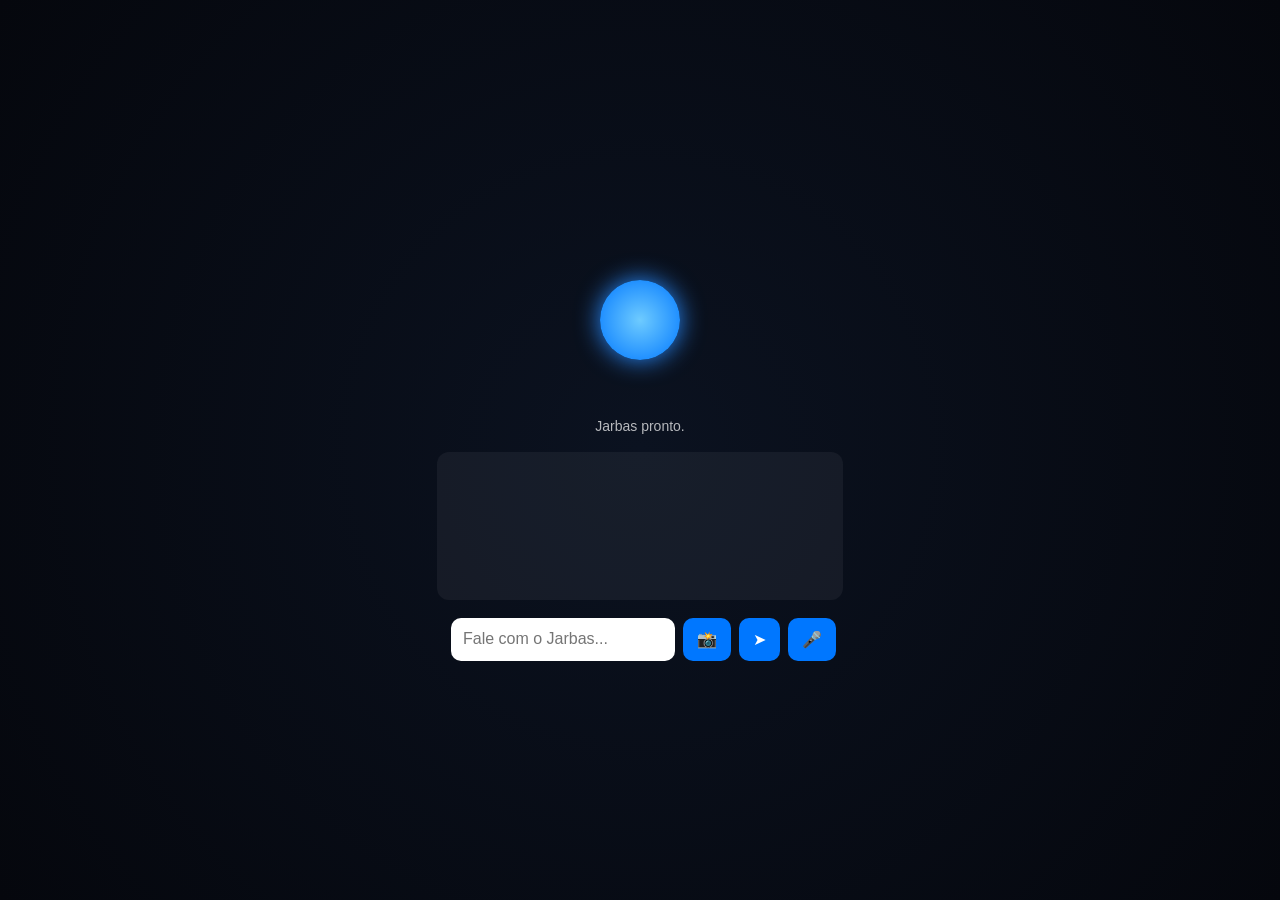
==== templates/index.html @ a49b1b82 "Update index.html" ====
<!DOCTYPE html>
<html lang="pt-br">
<head>
  <meta charset="UTF-8">
  <title>Jarbas AI</title>
  <link rel="stylesheet" href="/static/style.css">
</head>
<body>

<div id="container">

  <div id="orb-container">
    <div class="wave"></div>
    <div class="wave"></div>
    <div class="wave"></div>
    <div id="orb"></div>
  </div>

  <div id="status">Jarbas pronto.</div>

  <div id="chat-box">
    <div id="resposta"></div>
    <img id="preview" style="max-width:150px; display:none; margin-top:10px; border-radius:10px;">
  </div>

  <div id="input-area">
    <input id="msg" type="text" placeholder="Fale com o Jarbas..." />

    <input id="imagem" type="file" accept="image/*" style="display:none" />
    <button onclick="document.getElementById('imagem').click()">📸</button>

    <button onclick="enviar()">➤</button>
    <button onclick="ouvir()">🎤</button>
  </div>

</div>

<script>
const respostaDiv = document.getElementById("resposta");
const orb = document.getElementById("orb");
const waves = document.querySelectorAll(".wave");
const msg = document.getElementById("msg");
const status = document.getElementById("status");
const inputImagem = document.getElementById("imagem");
const preview = document.getElementById("preview");

function falar(texto) {
  const voz = new SpeechSynthesisUtterance(texto);
  voz.lang = "pt-BR";

  orb.classList.add("active");
  waves.forEach(w => w.classList.add("active"));
  status.innerText = "Jarbas falando...";

  voz.onend = () => {
    orb.classList.remove("active");
    waves.forEach(w => w.classList.remove("active"));
    status.innerText = "Jarbas pronto.";
  };

  speechSynthesis.speak(voz);
}

function escreverLetraPorLetra(texto) {
  respostaDiv.innerHTML = "";
  let i = 0;
  const intervalo = setInterval(() => {
    respostaDiv.innerHTML += texto[i];
    i++;
    if (i >= texto.length) clearInterval(intervalo);
  }, 25);
}

inputImagem.onchange = () => {
  const file = inputImagem.files[0];
  if (file) {
    const url = URL.createObjectURL(file);
    preview.src = url;
    preview.style.display = "block";
  } else {
    preview.style.display = "none";
  }
};

function enviar() {
  const texto = msg.value.trim();
  const imagem = inputImagem.files[0];

  if (!texto && !imagem) return;

  status.innerText = "Jarbas pensando...";

  const formData = new FormData();
  formData.append("mensagem", texto);
  if (imagem) formData.append("imagem", imagem);

  fetch("/perguntar", {
    method: "POST",
    body: formData
  })
  .then(r => r.json())
  .then(d => {
    escreverLetraPorLetra(d.resposta);
    falar(d.resposta);
  })
  .catch(() => {
    status.innerText = "Erro ao falar com o Jarbas.";
  });

  msg.value = "";
  inputImagem.value = "";
  preview.style.display = "none";
}

let recognition;

if ("webkitSpeechRecognition" in window || "SpeechRecognition" in window) {
  const SpeechRecognition = window.SpeechRecognition || window.webkitSpeechRecognition;
  recognition = new SpeechRecognition();
  recognition.lang = "pt-BR";

  recognition.onstart = () => {
    status.innerText = "Ouvindo você...";
  };

  recognition.onresult = (event) => {
    const textoFalado = event.results[0][0].transcript;
    msg.value = textoFalado;
    enviar();
  };

  recognition.onerror = () => {
    status.innerText = "Erro no microfone.";
  };
}

function ouvir() {
  if (recognition) recognition.start();
}
</script>

</body>
</html>
---- static/style.css ----
body {
  margin: 0;
  height: 100vh;
  background: radial-gradient(circle at center, #0b1220, #05070d);
  color: white;
  font-family: "Segoe UI", Arial, sans-serif;

  display: flex;
  align-items: center;
  justify-content: center;
}

#container {
  width: 100%;
  max-width: 420px;
  height: 100%;
  display: flex;
  flex-direction: column;
  align-items: center;
  justify-content: center;
  gap: 18px;
}

#orb-container {
  position: relative;
  width: 160px;
  height: 160px;
}

#orb {
  width: 80px;
  height: 80px;
  background: radial-gradient(circle, #6ecbff, #0077ff);
  border-radius: 50%;
  position: absolute;
  top: 50%;
  left: 50%;
  transform: translate(-50%, -50%);
  box-shadow: 0 0 25px #2a8cff;
  z-index: 2;
}

.wave {
  position: absolute;
  width: 100%;
  height: 100%;
  border-radius: 50%;
  border: 2px solid rgba(100,170,255,0.3);
  animation: pulse 4s infinite;
  opacity: 0;
}

.wave:nth-child(1) { animation-delay: 0s; }
.wave:nth-child(2) { animation-delay: 1.3s; }
.wave:nth-child(3) { animation-delay: 2.6s; }

@keyframes pulse {
  0% {
    transform: scale(0.4);
    opacity: 0.8;
  }
  100% {
    transform: scale(1.4);
    opacity: 0;
  }
}

.active {
  animation-duration: 1s !important;
  opacity: 1;
}

#status {
  font-size: 14px;
  opacity: 0.7;
}

#chat-box {
  width: 90%;
  max-width: 380px;
  min-height: 120px;
  background: rgba(255,255,255,0.05);
  border-radius: 12px;
  padding: 14px;
  overflow-y: auto;
  font-size: 17px;
}

#input-area {
  width: 90%;
  max-width: 380px;
  display: flex;
  gap: 8px;
}

#input-area input {
  flex: 1;
  padding: 12px;
  border-radius: 10px;
  border: none;
  outline: none;
  font-size: 16px;
}

#input-area button {
  padding: 12px 14px;
  border-radius: 10px;
  border: none;
  background: #0077ff;
  color: white;
  font-size: 16px;
  cursor: pointer;
}
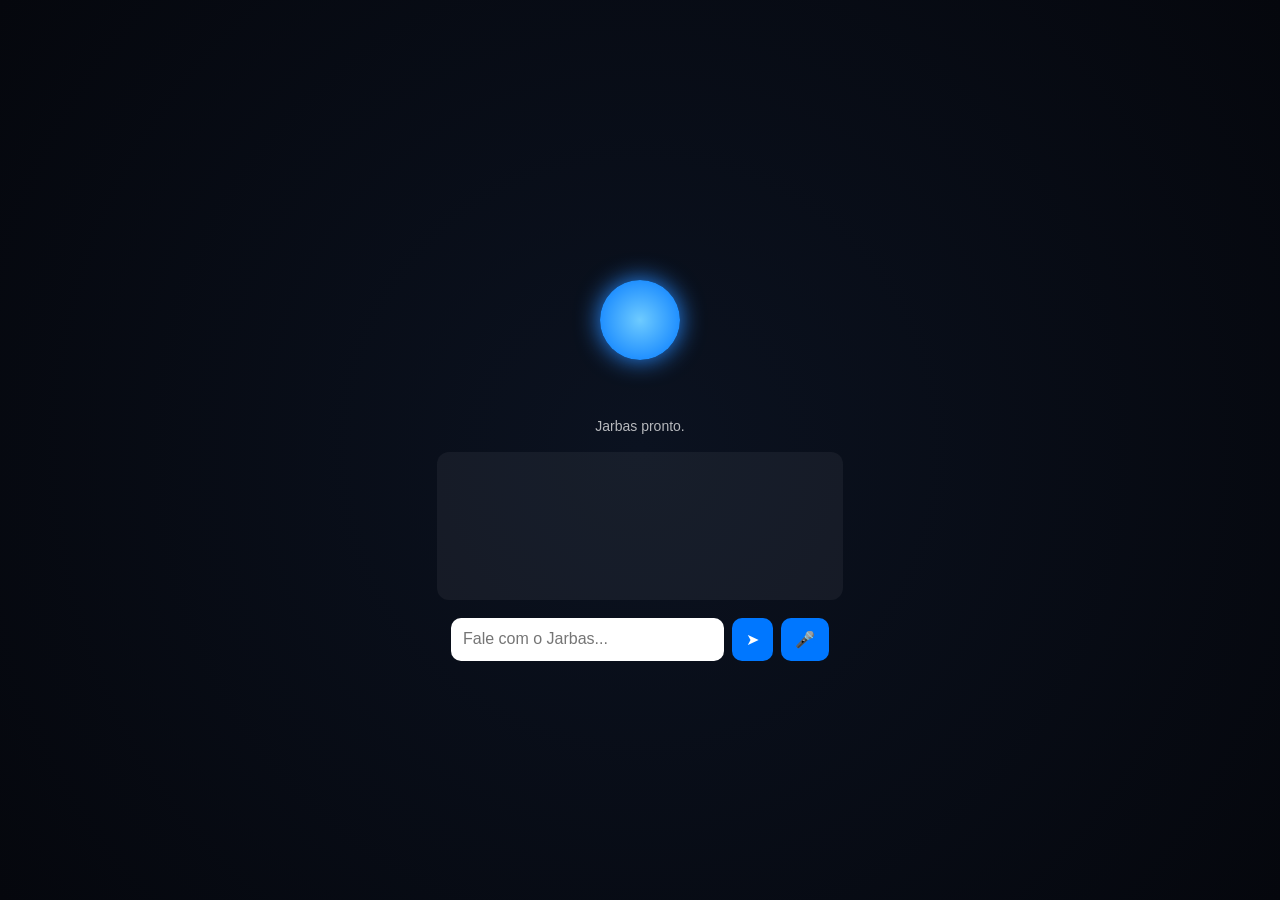
==== commit f3804085: "Update index.html" ====
--- a/templates/index.html
+++ b/templates/index.html
@@ -8,7 +8,6 @@
 <body>
 
 <div id="container">
-
   <div id="orb-container">
     <div class="wave"></div>
     <div class="wave"></div>
@@ -20,19 +19,13 @@
 
   <div id="chat-box">
     <div id="resposta"></div>
-    <img id="preview" style="max-width:150px; display:none; margin-top:10px; border-radius:10px;">
   </div>
 
   <div id="input-area">
     <input id="msg" type="text" placeholder="Fale com o Jarbas..." />
-
-    <input id="imagem" type="file" accept="image/*" style="display:none" />
-    <button onclick="document.getElementById('imagem').click()">📸</button>
-
     <button onclick="enviar()">➤</button>
     <button onclick="ouvir()">🎤</button>
   </div>
-
 </div>
 
 <script>
@@ -41,18 +34,22 @@
 const waves = document.querySelectorAll(".wave");
 const msg = document.getElementById("msg");
 const status = document.getElementById("status");
-const inputImagem = document.getElementById("imagem");
-const preview = document.getElementById("preview");
+
+let falando = false;
 
 function falar(texto) {
+  if (falando) speechSynthesis.cancel();
+
   const voz = new SpeechSynthesisUtterance(texto);
   voz.lang = "pt-BR";
+  falando = true;
 
   orb.classList.add("active");
   waves.forEach(w => w.classList.add("active"));
   status.innerText = "Jarbas falando...";
 
   voz.onend = () => {
+    falando = false;
     orb.classList.remove("active");
     waves.forEach(w => w.classList.remove("active"));
     status.innerText = "Jarbas pronto.";
@@ -64,39 +61,25 @@
 function escreverLetraPorLetra(texto) {
   respostaDiv.innerHTML = "";
   let i = 0;
+
   const intervalo = setInterval(() => {
-    respostaDiv.innerHTML += texto[i];
+    respostaDiv.innerHTML += texto.charAt(i);
     i++;
     if (i >= texto.length) clearInterval(intervalo);
-  }, 25);
+  }, 20);
 }
-
-inputImagem.onchange = () => {
-  const file = inputImagem.files[0];
-  if (file) {
-    const url = URL.createObjectURL(file);
-    preview.src = url;
-    preview.style.display = "block";
-  } else {
-    preview.style.display = "none";
-  }
-};
 
 function enviar() {
   const texto = msg.value.trim();
-  const imagem = inputImagem.files[0];
-
-  if (!texto && !imagem) return;
+  if (!texto) return;
 
   status.innerText = "Jarbas pensando...";
-
-  const formData = new FormData();
-  formData.append("mensagem", texto);
-  if (imagem) formData.append("imagem", imagem);
+  respostaDiv.innerHTML = "<i>Digitando...</i>";
 
   fetch("/perguntar", {
     method: "POST",
-    body: formData
+    headers: { "Content-Type": "application/json" },
+    body: JSON.stringify({ mensagem: texto })
   })
   .then(r => r.json())
   .then(d => {
@@ -104,13 +87,16 @@
     falar(d.resposta);
   })
   .catch(() => {
-    status.innerText = "Erro ao falar com o Jarbas.";
+    respostaDiv.innerHTML = "Erro ao conectar com o Jarbas.";
+    status.innerText = "Erro.";
   });
 
   msg.value = "";
-  inputImagem.value = "";
-  preview.style.display = "none";
 }
+
+msg.addEventListener("keydown", e => {
+  if (e.key === "Enter") enviar();
+});
 
 let recognition;
 
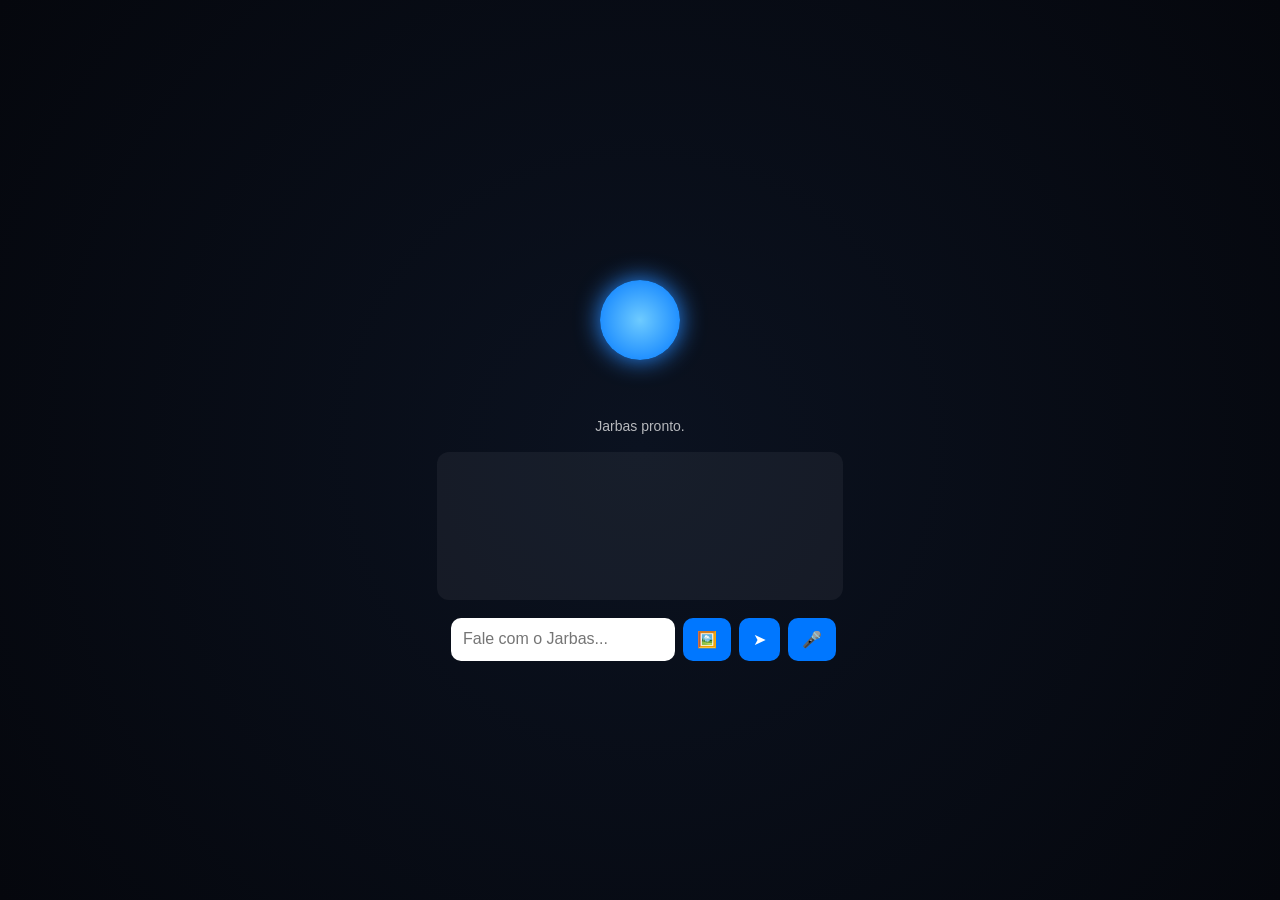
==== commit 4afeb35a: "Update index.html" ====
--- a/templates/index.html
+++ b/templates/index.html
@@ -8,6 +8,7 @@
 <body>
 
 <div id="container">
+
   <div id="orb-container">
     <div class="wave"></div>
     <div class="wave"></div>
@@ -19,13 +20,19 @@
 
   <div id="chat-box">
     <div id="resposta"></div>
+    <img id="preview" style="max-width:150px; display:none; margin-top:10px; border-radius:10px;">
   </div>
 
   <div id="input-area">
     <input id="msg" type="text" placeholder="Fale com o Jarbas..." />
+
+    <input id="imagem" type="file" accept="image/*" style="display:none" />
+    <button onclick="document.getElementById('imagem').click()">🖼️</button>
+
     <button onclick="enviar()">➤</button>
     <button onclick="ouvir()">🎤</button>
   </div>
+
 </div>
 
 <script>
@@ -34,22 +41,42 @@
 const waves = document.querySelectorAll(".wave");
 const msg = document.getElementById("msg");
 const status = document.getElementById("status");
+const inputImagem = document.getElementById("imagem");
+const preview = document.getElementById("preview");
 
-let falando = false;
+let vozSelecionada = null;
+
+// Seleciona a melhor voz disponível em pt-BR
+function carregarVoz() {
+  const vozes = speechSynthesis.getVoices();
+
+  vozSelecionada = vozes.find(v =>
+    v.lang === "pt-BR" &&
+    (v.name.toLowerCase().includes("google") ||
+     v.name.toLowerCase().includes("natural") ||
+     v.name.toLowerCase().includes("microsoft"))
+  ) || vozes.find(v => v.lang === "pt-BR") || vozes[0];
+}
+
+speechSynthesis.onvoiceschanged = carregarVoz;
+carregarVoz();
 
 function falar(texto) {
-  if (falando) speechSynthesis.cancel();
-
   const voz = new SpeechSynthesisUtterance(texto);
   voz.lang = "pt-BR";
-  falando = true;
+
+  if (vozSelecionada) voz.voice = vozSelecionada;
+
+  // Voz mais fluida e viva
+  voz.rate = 1.08;
+  voz.pitch = 1.05;
+  voz.volume = 1.0;
 
   orb.classList.add("active");
   waves.forEach(w => w.classList.add("active"));
   status.innerText = "Jarbas falando...";
 
   voz.onend = () => {
-    falando = false;
     orb.classList.remove("active");
     waves.forEach(w => w.classList.remove("active"));
     status.innerText = "Jarbas pronto.";
@@ -61,25 +88,39 @@
 function escreverLetraPorLetra(texto) {
   respostaDiv.innerHTML = "";
   let i = 0;
-
   const intervalo = setInterval(() => {
-    respostaDiv.innerHTML += texto.charAt(i);
+    respostaDiv.innerHTML += texto[i];
     i++;
     if (i >= texto.length) clearInterval(intervalo);
-  }, 20);
+  }, 25);
 }
+
+inputImagem.onchange = () => {
+  const file = inputImagem.files[0];
+  if (file) {
+    const url = URL.createObjectURL(file);
+    preview.src = url;
+    preview.style.display = "block";
+  } else {
+    preview.style.display = "none";
+  }
+};
 
 function enviar() {
   const texto = msg.value.trim();
-  if (!texto) return;
+  const imagem = inputImagem.files[0];
+
+  if (!texto && !imagem) return;
 
   status.innerText = "Jarbas pensando...";
-  respostaDiv.innerHTML = "<i>Digitando...</i>";
+
+  const formData = new FormData();
+  formData.append("mensagem", texto);
+  if (imagem) formData.append("imagem", imagem);
 
   fetch("/perguntar", {
     method: "POST",
-    headers: { "Content-Type": "application/json" },
-    body: JSON.stringify({ mensagem: texto })
+    body: formData
   })
   .then(r => r.json())
   .then(d => {
@@ -87,16 +128,13 @@
     falar(d.resposta);
   })
   .catch(() => {
-    respostaDiv.innerHTML = "Erro ao conectar com o Jarbas.";
-    status.innerText = "Erro.";
+    status.innerText = "Erro ao falar com o Jarbas.";
   });
 
   msg.value = "";
+  inputImagem.value = "";
+  preview.style.display = "none";
 }
-
-msg.addEventListener("keydown", e => {
-  if (e.key === "Enter") enviar();
-});
 
 let recognition;
 
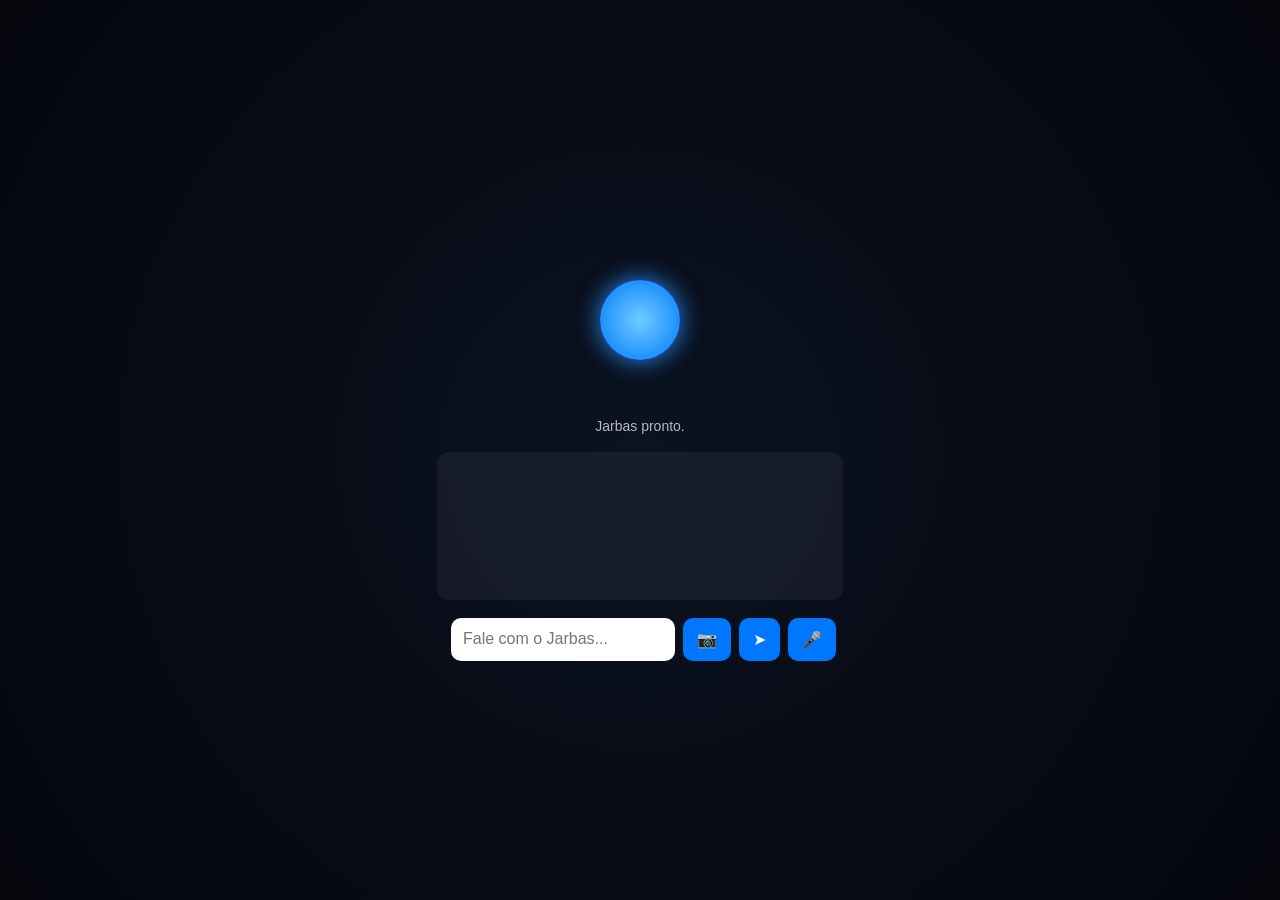
==== commit a92c158d: "Update index.html" ====
--- a/templates/index.html
+++ b/templates/index.html
@@ -27,7 +27,7 @@
     <input id="msg" type="text" placeholder="Fale com o Jarbas..." />
 
     <input id="imagem" type="file" accept="image/*" style="display:none" />
-    <button onclick="document.getElementById('imagem').click()">🖼️</button>
+    <button onclick="document.getElementById('imagem').click()">📷</button>
 
     <button onclick="enviar()">➤</button>
     <button onclick="ouvir()">🎤</button>
@@ -44,33 +44,9 @@
 const inputImagem = document.getElementById("imagem");
 const preview = document.getElementById("preview");
 
-let vozSelecionada = null;
-
-// Seleciona a melhor voz disponível em pt-BR
-function carregarVoz() {
-  const vozes = speechSynthesis.getVoices();
-
-  vozSelecionada = vozes.find(v =>
-    v.lang === "pt-BR" &&
-    (v.name.toLowerCase().includes("google") ||
-     v.name.toLowerCase().includes("natural") ||
-     v.name.toLowerCase().includes("microsoft"))
-  ) || vozes.find(v => v.lang === "pt-BR") || vozes[0];
-}
-
-speechSynthesis.onvoiceschanged = carregarVoz;
-carregarVoz();
-
 function falar(texto) {
   const voz = new SpeechSynthesisUtterance(texto);
   voz.lang = "pt-BR";
-
-  if (vozSelecionada) voz.voice = vozSelecionada;
-
-  // Voz mais fluida e viva
-  voz.rate = 1.08;
-  voz.pitch = 1.05;
-  voz.volume = 1.0;
 
   orb.classList.add("active");
   waves.forEach(w => w.classList.add("active"));
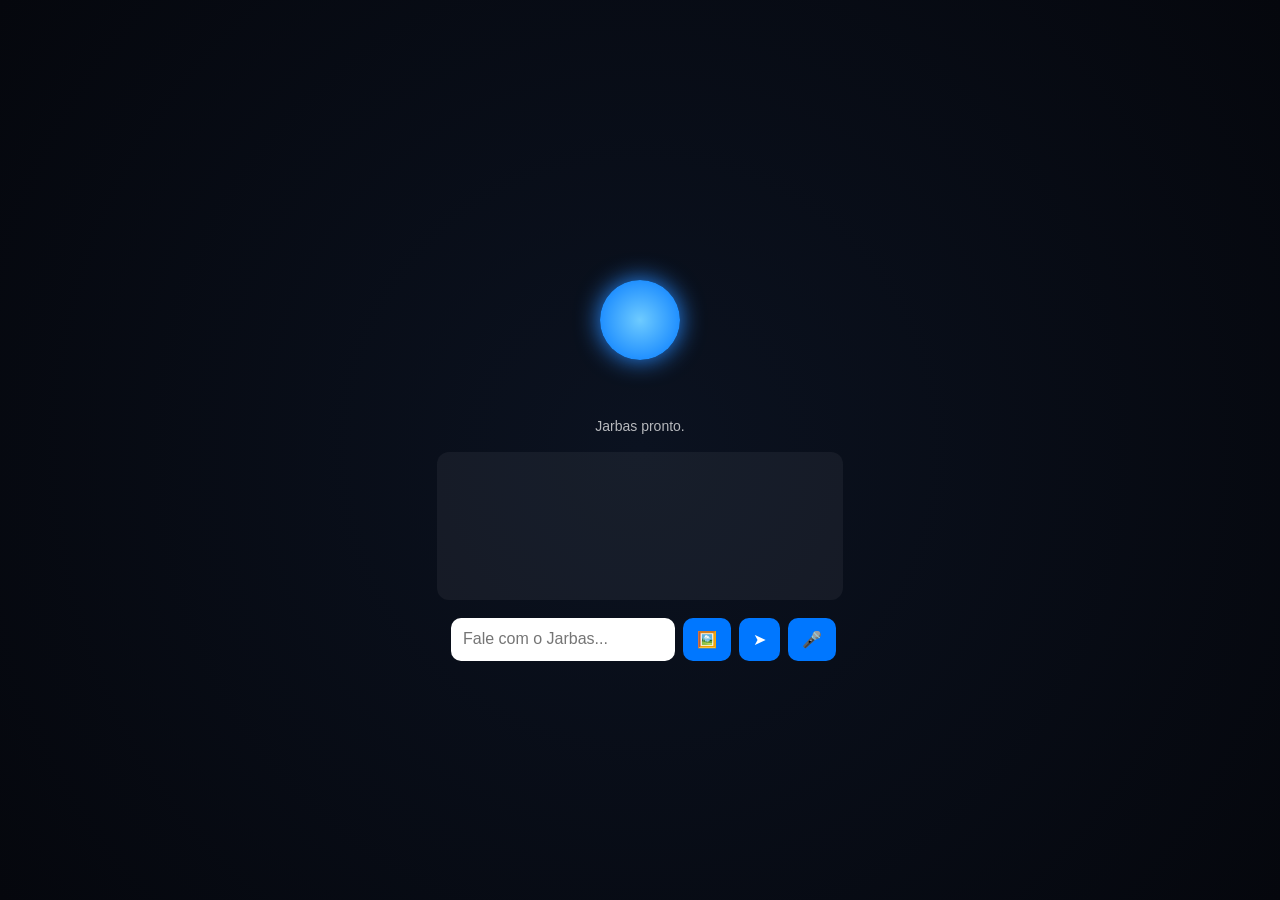
==== commit f6795013: "Update index.html" ====
--- a/templates/index.html
+++ b/templates/index.html
@@ -27,7 +27,7 @@
     <input id="msg" type="text" placeholder="Fale com o Jarbas..." />
 
     <input id="imagem" type="file" accept="image/*" style="display:none" />
-    <button onclick="document.getElementById('imagem').click()">📷</button>
+    <button onclick="document.getElementById('imagem').click()">🖼️</button>
 
     <button onclick="enviar()">➤</button>
     <button onclick="ouvir()">🎤</button>
@@ -44,9 +44,33 @@
 const inputImagem = document.getElementById("imagem");
 const preview = document.getElementById("preview");
 
+let vozSelecionada = null;
+
+// Seleciona a melhor voz disponível em pt-BR
+function carregarVoz() {
+  const vozes = speechSynthesis.getVoices();
+
+  vozSelecionada = vozes.find(v =>
+    v.lang === "pt-BR" &&
+    (v.name.toLowerCase().includes("google") ||
+     v.name.toLowerCase().includes("natural") ||
+     v.name.toLowerCase().includes("microsoft"))
+  ) || vozes.find(v => v.lang === "pt-BR") || vozes[0];
+}
+
+speechSynthesis.onvoiceschanged = carregarVoz;
+carregarVoz();
+
 function falar(texto) {
   const voz = new SpeechSynthesisUtterance(texto);
   voz.lang = "pt-BR";
+
+  if (vozSelecionada) voz.voice = vozSelecionada;
+
+  // Voz mais fluida e viva
+  voz.rate = 1.08;
+  voz.pitch = 1.05;
+  voz.volume = 1.0;
 
   orb.classList.add("active");
   waves.forEach(w => w.classList.add("active"));
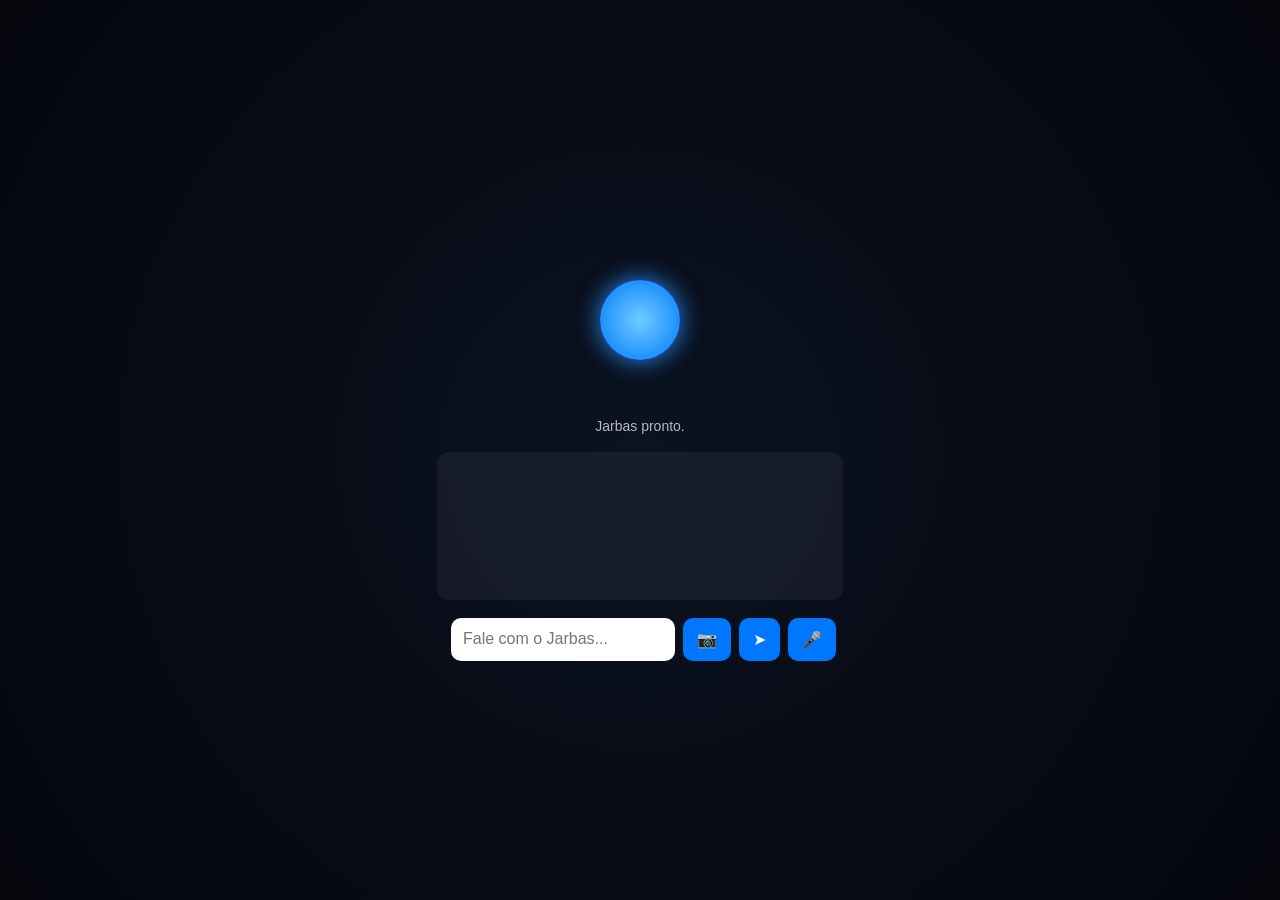
==== commit 506861a1: "Update index.html" ====
--- a/templates/index.html
+++ b/templates/index.html
@@ -27,7 +27,7 @@
     <input id="msg" type="text" placeholder="Fale com o Jarbas..." />
 
     <input id="imagem" type="file" accept="image/*" style="display:none" />
-    <button onclick="document.getElementById('imagem').click()">🖼️</button>
+    <button onclick="document.getElementById('imagem').click()">📷</button>
 
     <button onclick="enviar()">➤</button>
     <button onclick="ouvir()">🎤</button>
@@ -165,3 +165,4 @@
 
 </body>
 </html>
+
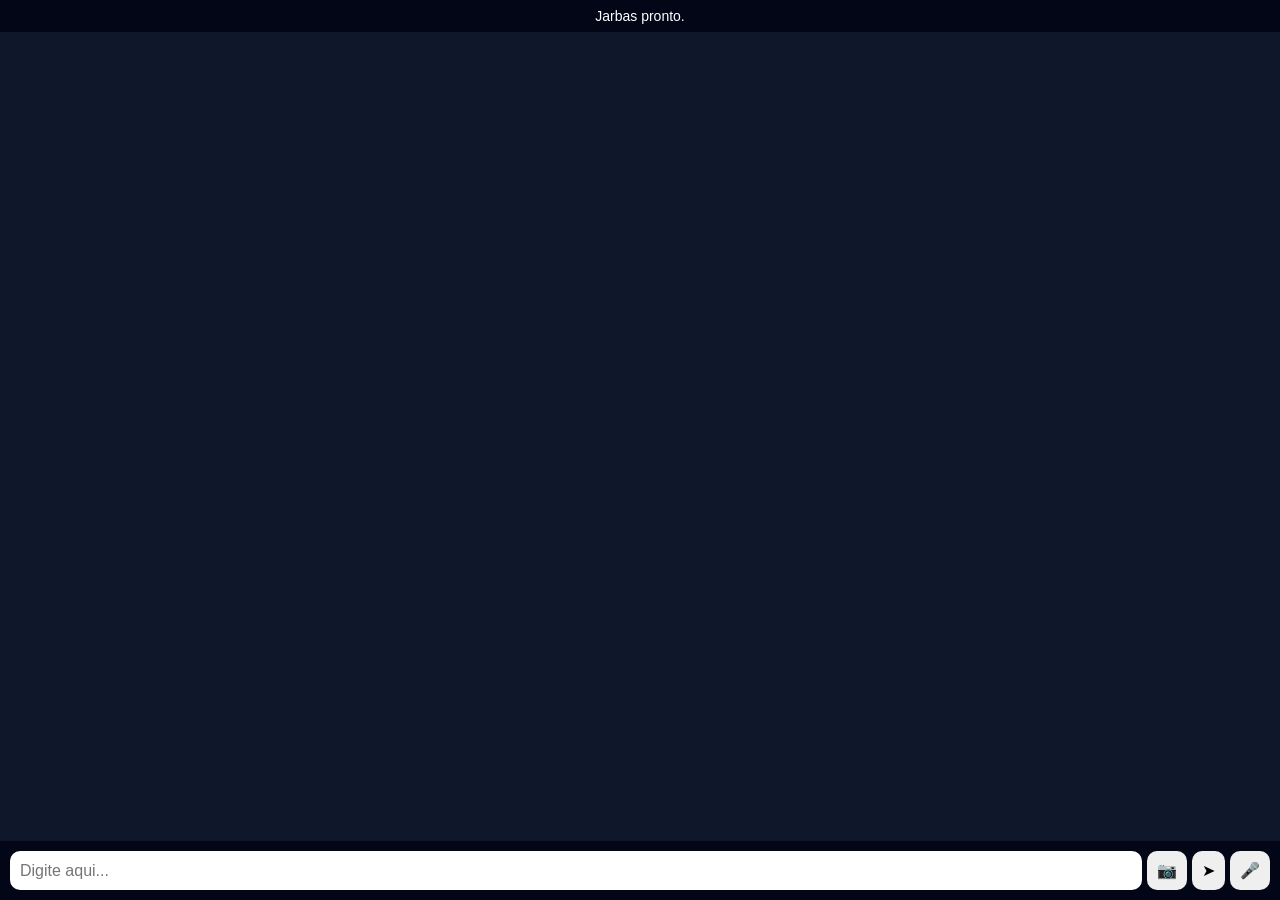
==== commit 849eb637: "Refactor index.html for Jarbas AI interface Updated the HTML structure and added styles for the Jarb" ====
--- a/templates/index.html
+++ b/templates/index.html
@@ -1,122 +1,206 @@
 <!DOCTYPE html>
 <html lang="pt-br">
 <head>
-  <meta charset="UTF-8">
-  <title>Jarbas AI</title>
-  <link rel="stylesheet" href="/static/style.css">
+<meta charset="UTF-8">
+<title>Jarbas AI</title>
+
+<style>
+
+/* Fundo */
+body {
+  margin: 0;
+  font-family: Arial, sans-serif;
+  background: #0f172a;
+  color: white;
+}
+
+/* Container */
+#container {
+  display: flex;
+  flex-direction: column;
+  height: 100vh;
+}
+
+/* Status */
+#status {
+  text-align: center;
+  padding: 8px;
+  font-size: 14px;
+  background: #020617;
+}
+
+/* Chat */
+#chat-box {
+  flex: 1;
+  overflow-y: auto;
+  padding: 10px;
+}
+
+/* Mensagens */
+.mensagem {
+  max-width: 70%;
+  padding: 10px 14px;
+  margin: 6px;
+  border-radius: 15px;
+  font-size: 15px;
+  word-wrap: break-word;
+}
+
+/* Usuário */
+.usuario {
+  background-color: #007aff;
+  color: white;
+  margin-left: auto;
+  text-align: right;
+}
+
+/* Jarbas */
+.jarbas {
+  background-color: #e5e5ea;
+  color: black;
+  margin-right: auto;
+}
+
+/* Área de entrada */
+#input-area {
+  display: flex;
+  padding: 10px;
+  background: #020617;
+}
+
+#msg {
+  flex: 1;
+  padding: 10px;
+  border-radius: 10px;
+  border: none;
+  font-size: 16px;
+}
+
+/* Botões */
+button {
+  margin-left: 5px;
+  border: none;
+  border-radius: 10px;
+  padding: 10px;
+  font-size: 16px;
+  cursor: pointer;
+}
+
+/* Imagem */
+img.chat-img {
+  max-width: 150px;
+  border-radius: 10px;
+  margin-top: 5px;
+}
+
+</style>
+
 </head>
+
 <body>
 
 <div id="container">
 
-  <div id="orb-container">
-    <div class="wave"></div>
-    <div class="wave"></div>
-    <div class="wave"></div>
-    <div id="orb"></div>
-  </div>
-
-  <div id="status">Jarbas pronto.</div>
-
-  <div id="chat-box">
-    <div id="resposta"></div>
-    <img id="preview" style="max-width:150px; display:none; margin-top:10px; border-radius:10px;">
-  </div>
-
-  <div id="input-area">
-    <input id="msg" type="text" placeholder="Fale com o Jarbas..." />
-
-    <input id="imagem" type="file" accept="image/*" style="display:none" />
-    <button onclick="document.getElementById('imagem').click()">📷</button>
-
-    <button onclick="enviar()">➤</button>
-    <button onclick="ouvir()">🎤</button>
-  </div>
+<div id="status">Jarbas pronto.</div>
+
+<div id="chat-box"></div>
+
+<div id="input-area">
+
+<input id="msg" type="text" placeholder="Digite aqui..." />
+
+<input id="imagem" type="file" accept="image/*" style="display:none" />
+
+<button onclick="document.getElementById('imagem').click()">📷</button>
+
+<button onclick="enviar()">➤</button>
+
+<button onclick="ouvir()">🎤</button>
 
 </div>
 
+</div>
+
 <script>
-const respostaDiv = document.getElementById("resposta");
-const orb = document.getElementById("orb");
-const waves = document.querySelectorAll(".wave");
-const msg = document.getElementById("msg");
-const status = document.getElementById("status");
+
+const chatBox = document.getElementById("chat-box");
+const msgInput = document.getElementById("msg");
 const inputImagem = document.getElementById("imagem");
-const preview = document.getElementById("preview");
-
-let vozSelecionada = null;
-
-// Seleciona a melhor voz disponível em pt-BR
-function carregarVoz() {
-  const vozes = speechSynthesis.getVoices();
-
-  vozSelecionada = vozes.find(v =>
-    v.lang === "pt-BR" &&
-    (v.name.toLowerCase().includes("google") ||
-     v.name.toLowerCase().includes("natural") ||
-     v.name.toLowerCase().includes("microsoft"))
-  ) || vozes.find(v => v.lang === "pt-BR") || vozes[0];
-}
-
-speechSynthesis.onvoiceschanged = carregarVoz;
-carregarVoz();
-
-function falar(texto) {
-  const voz = new SpeechSynthesisUtterance(texto);
-  voz.lang = "pt-BR";
-
-  if (vozSelecionada) voz.voice = vozSelecionada;
-
-  // Voz mais fluida e viva
-  voz.rate = 1.08;
-  voz.pitch = 1.05;
-  voz.volume = 1.0;
-
-  orb.classList.add("active");
-  waves.forEach(w => w.classList.add("active"));
-  status.innerText = "Jarbas falando...";
-
-  voz.onend = () => {
-    orb.classList.remove("active");
-    waves.forEach(w => w.classList.remove("active"));
-    status.innerText = "Jarbas pronto.";
-  };
-
-  speechSynthesis.speak(voz);
-}
-
-function escreverLetraPorLetra(texto) {
-  respostaDiv.innerHTML = "";
-  let i = 0;
-  const intervalo = setInterval(() => {
-    respostaDiv.innerHTML += texto[i];
-    i++;
-    if (i >= texto.length) clearInterval(intervalo);
-  }, 25);
-}
-
-inputImagem.onchange = () => {
-  const file = inputImagem.files[0];
-  if (file) {
-    const url = URL.createObjectURL(file);
-    preview.src = url;
-    preview.style.display = "block";
-  } else {
-    preview.style.display = "none";
-  }
-};
+const statusDiv = document.getElementById("status");
+
+let recognition;
+
+/* ===================== */
+/* ADICIONAR MENSAGEM */
+/* ===================== */
+
+function adicionarMensagem(texto, tipo) {
+
+  const msgDiv = document.createElement("div");
+
+  msgDiv.className =
+    "mensagem " +
+    (tipo === "user" ? "usuario" : "jarbas");
+
+  msgDiv.innerText = texto;
+
+  chatBox.appendChild(msgDiv);
+
+  chatBox.scrollTop = chatBox.scrollHeight;
+}
+
+/* ===================== */
+/* ADICIONAR IMAGEM */
+/* ===================== */
+
+function adicionarImagem(file, tipo) {
+
+  const msgDiv = document.createElement("div");
+
+  msgDiv.className =
+    "mensagem " +
+    (tipo === "user" ? "usuario" : "jarbas");
+
+  const img = document.createElement("img");
+
+  img.className = "chat-img";
+  img.src = URL.createObjectURL(file);
+
+  msgDiv.appendChild(img);
+
+  chatBox.appendChild(msgDiv);
+
+  chatBox.scrollTop = chatBox.scrollHeight;
+}
+
+/* ===================== */
+/* ENVIAR */
+/* ===================== */
 
 function enviar() {
-  const texto = msg.value.trim();
+
+  const texto = msgInput.value.trim();
   const imagem = inputImagem.files[0];
 
   if (!texto && !imagem) return;
 
-  status.innerText = "Jarbas pensando...";
+  if (texto) {
+    adicionarMensagem(texto, "user");
+  }
+
+  if (imagem) {
+    adicionarImagem(imagem, "user");
+  }
+
+  statusDiv.innerText = "Jarbas pensando...";
 
   const formData = new FormData();
+
   formData.append("mensagem", texto);
-  if (imagem) formData.append("imagem", imagem);
+
+  if (imagem) {
+    formData.append("imagem", imagem);
+  }
 
   fetch("/perguntar", {
     method: "POST",
@@ -124,45 +208,82 @@
   })
   .then(r => r.json())
   .then(d => {
-    escreverLetraPorLetra(d.resposta);
+
+    adicionarMensagem(d.resposta, "jarbas");
+
     falar(d.resposta);
+
+    statusDiv.innerText = "Jarbas pronto.";
+
   })
   .catch(() => {
-    status.innerText = "Erro ao falar com o Jarbas.";
+
+    statusDiv.innerText = "Erro ao falar com Jarbas.";
+
   });
 
-  msg.value = "";
+  msgInput.value = "";
   inputImagem.value = "";
-  preview.style.display = "none";
-}
-
-let recognition;
+}
+
+/* ===================== */
+/* VOZ */
+/* ===================== */
+
+function falar(texto) {
+
+  const voz = new SpeechSynthesisUtterance(texto);
+
+  voz.lang = "pt-BR";
+
+  speechSynthesis.speak(voz);
+
+}
+
+/* ===================== */
+/* MICROFONE */
+/* ===================== */
 
 if ("webkitSpeechRecognition" in window || "SpeechRecognition" in window) {
-  const SpeechRecognition = window.SpeechRecognition || window.webkitSpeechRecognition;
+
+  const SpeechRecognition =
+    window.SpeechRecognition ||
+    window.webkitSpeechRecognition;
+
   recognition = new SpeechRecognition();
+
   recognition.lang = "pt-BR";
 
   recognition.onstart = () => {
-    status.innerText = "Ouvindo você...";
+
+    statusDiv.innerText = "Ouvindo você...";
+
   };
 
   recognition.onresult = (event) => {
-    const textoFalado = event.results[0][0].transcript;
-    msg.value = textoFalado;
+
+    const textoFalado =
+      event.results[0][0].transcript;
+
+    msgInput.value = textoFalado;
+
     enviar();
+
   };
 
-  recognition.onerror = () => {
-    status.innerText = "Erro no microfone.";
-  };
 }
 
 function ouvir() {
-  if (recognition) recognition.start();
-}
+
+  if (recognition) {
+
+    recognition.start();
+
+  }
+
+}
+
 </script>
 
 </body>
 </html>
-
